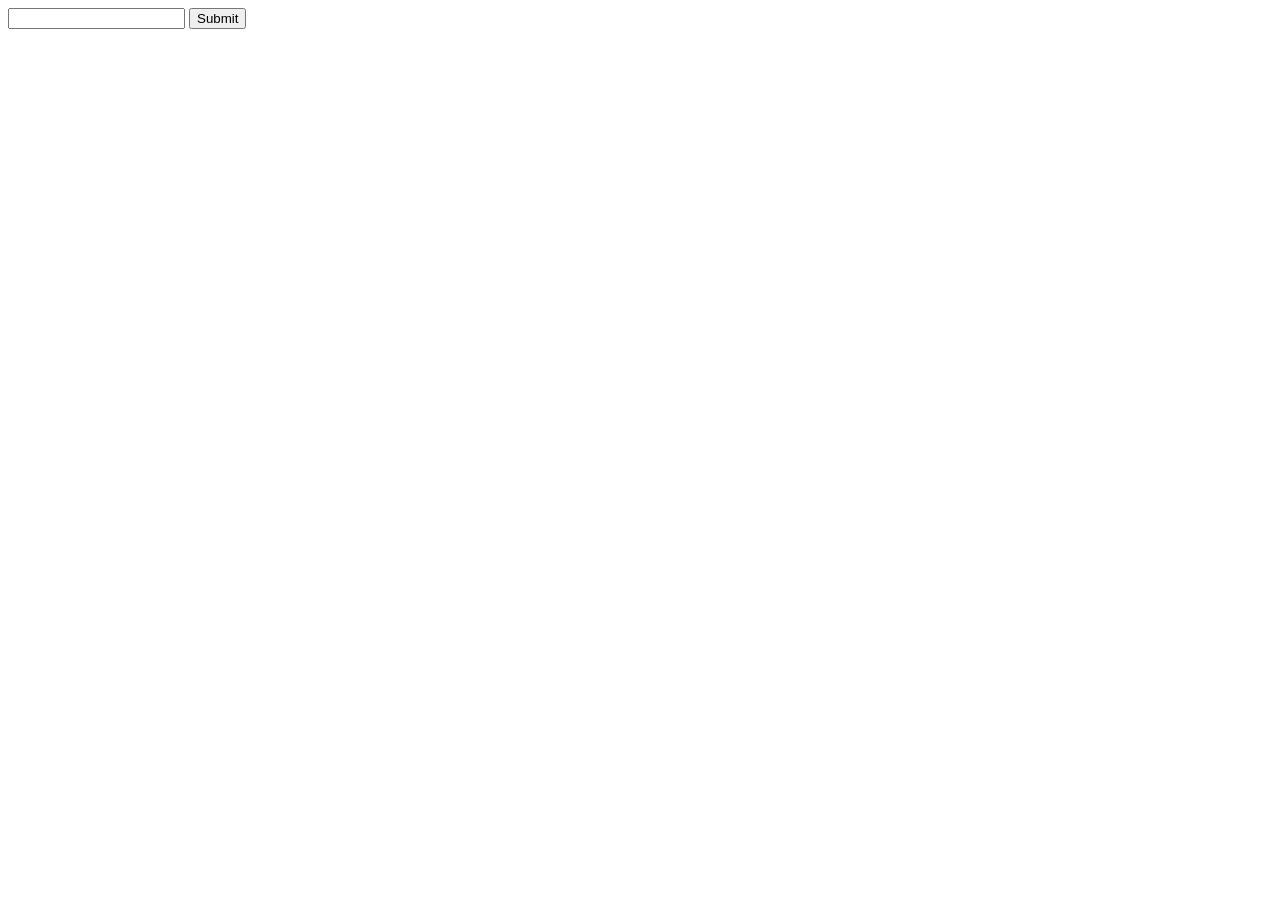
==== index.html @ 16d382bd "add" ====
<!doctype html>
<html lang="en">
  <head>
    <meta charset="UTF-8" />
    <meta name="viewport" content="width=device-width, initial-scale=1.0" />
    <title>Document</title>
  </head>
  <body>
    <div class="container">
      <label>
        <input id="input" type="text" />
      </label>
      <button id="btn">Submit</button>
    </div>

    <script src="js/script.js"></script>
  </body>
</html>
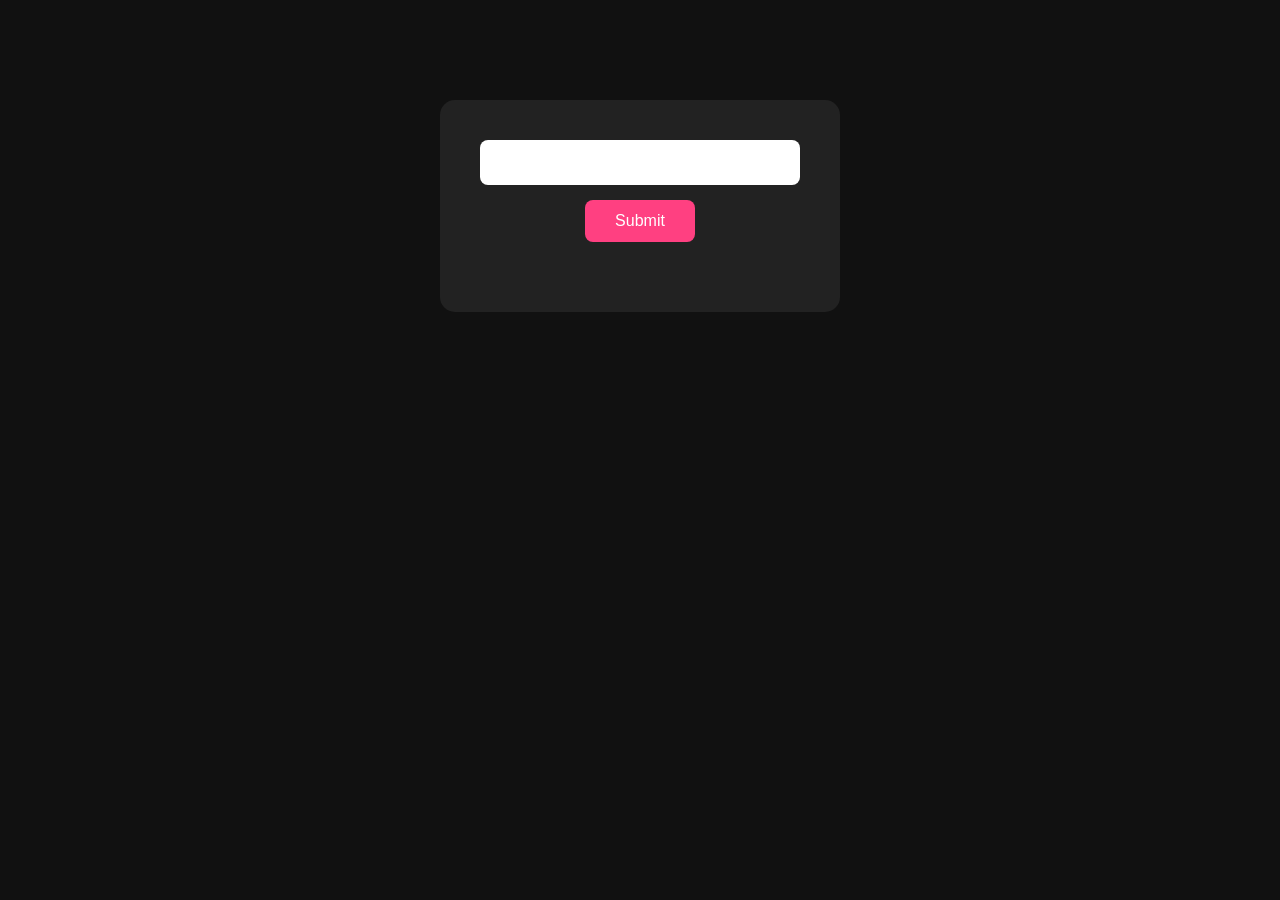
==== commit b4ce785f: "add" ====
--- a/index.html
+++ b/index.html
@@ -4,6 +4,7 @@
     <meta charset="UTF-8" />
     <meta name="viewport" content="width=device-width, initial-scale=1.0" />
     <title>Document</title>
+    <link rel="stylesheet" href="css/style.css">
   </head>
   <body>
     <div class="container">
@@ -11,6 +12,7 @@
         <input id="input" type="text" />
       </label>
       <button id="btn">Submit</button>
+      <h1 id="heading"></h1>
     </div>
 
     <script src="js/script.js"></script>
--- a/css/style.css
+++ b/css/style.css
@@ -0,0 +1,49 @@
+* {
+  margin: 0;
+  padding: 0;
+  box-sizing: border-box;
+}
+
+body {
+  font-family: Arial, sans-serif;
+  background: #111;
+}
+
+.container {
+  width: 400px;
+  margin: 100px auto;
+  padding: 40px;
+  text-align: center;
+  background: #222;
+  border-radius: 15px;
+}
+
+input {
+  width: 100%;
+  padding: 12px;
+  border: none;
+  outline: none;
+  border-radius: 8px;
+  font-size: 18px;
+}
+
+button {
+  margin-top: 15px;
+  padding: 12px 30px;
+  border: none;
+  border-radius: 8px;
+  background: #ff4081;
+  color: white;
+  font-size: 16px;
+  cursor: pointer;
+}
+
+button:hover {
+  background: #e91e63;
+}
+
+h1 {
+  margin-top: 30px;
+  font-size: 22px;
+  line-height: 1.6;
+}
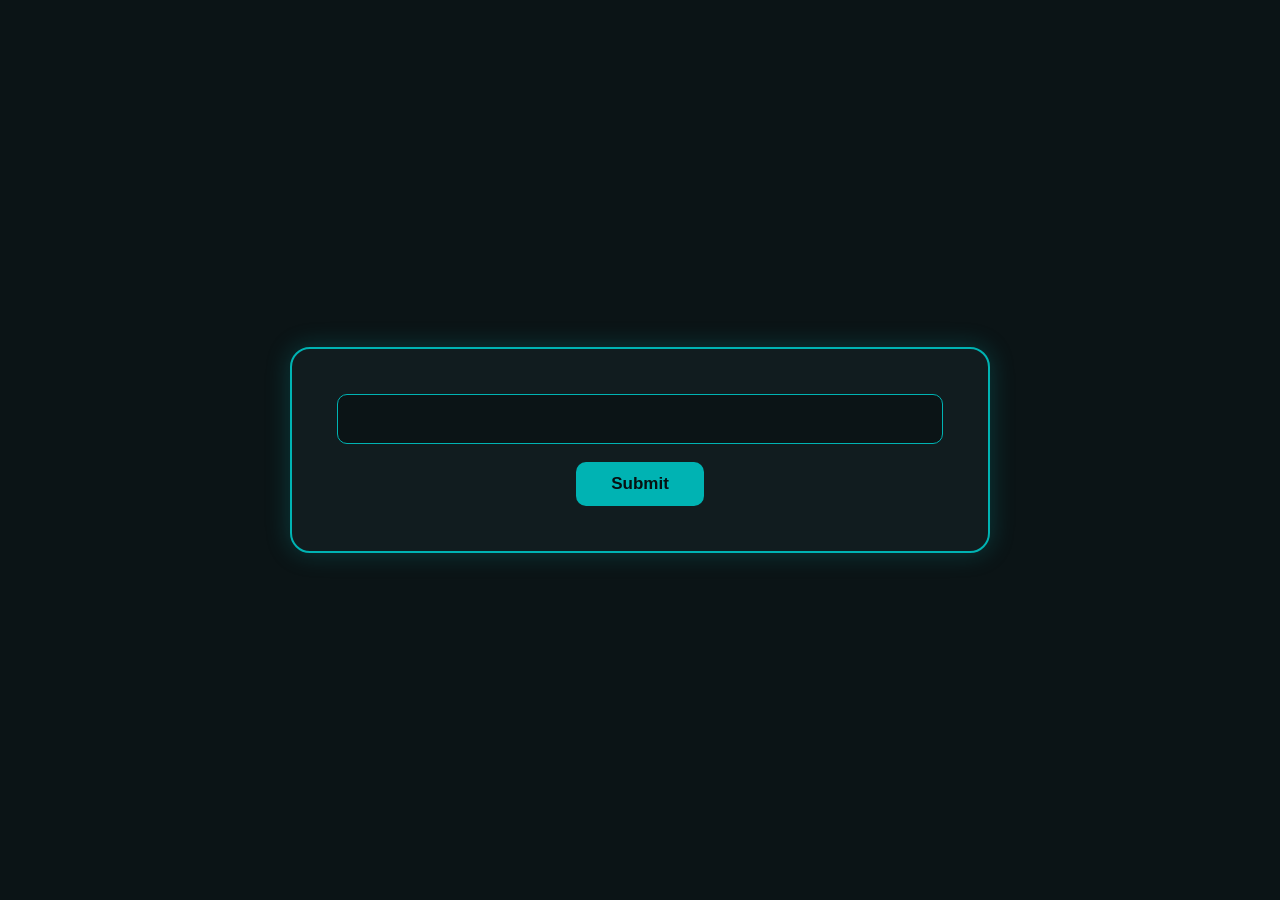
==== commit d4e96d54: "add" ====
--- a/index.html
+++ b/index.html
@@ -12,7 +12,7 @@
         <input id="input" type="text" />
       </label>
       <button id="btn">Submit</button>
-      <h1 id="heading"></h1>
+      <h2 id="heading"></h1>
     </div>
 
     <script src="js/script.js"></script>
--- a/css/style.css
+++ b/css/style.css
@@ -5,45 +5,60 @@
 }
 
 body {
+  min-height: 100vh;
+  display: flex;
+  justify-content: center;
+  align-items: center;
   font-family: Arial, sans-serif;
-  background: #111;
+  background: #0b1416;
 }
 
 .container {
-  width: 400px;
-  margin: 100px auto;
-  padding: 40px;
+  width: 700px;
+  padding: 45px;
   text-align: center;
-  background: #222;
-  border-radius: 15px;
+  background: #111c1f;
+  border: 2px solid #00b3b3;
+  border-radius: 20px;
+  box-shadow: 0 0 25px rgba(0, 179, 179, 0.25);
 }
 
 input {
   width: 100%;
-  padding: 12px;
-  border: none;
+  padding: 14px 16px;
+  border: 1px solid #00b3b3;
   outline: none;
-  border-radius: 8px;
-  font-size: 18px;
+  border-radius: 10px;
+  background: #0b1416;
+  color: white;
+  font-size: 17px;
+}
+
+input::placeholder {
+  color: #8aa5a8;
 }
 
 button {
-  margin-top: 15px;
-  padding: 12px 30px;
+  margin-top: 18px;
+  padding: 12px 35px;
   border: none;
-  border-radius: 8px;
-  background: #ff4081;
-  color: white;
-  font-size: 16px;
+  border-radius: 10px;
+  background: #00b3b3;
+  color: #071012;
+  font-size: 17px;
+  font-weight: bold;
   cursor: pointer;
+  transition: 0.3s;
 }
 
 button:hover {
-  background: #e91e63;
+  background: #00dddd;
+  transform: translateY(-2px);
 }
 
 h1 {
   margin-top: 30px;
   font-size: 22px;
-  line-height: 1.6;
+  line-height: 1.7;
+  color: #00dddd;
 }
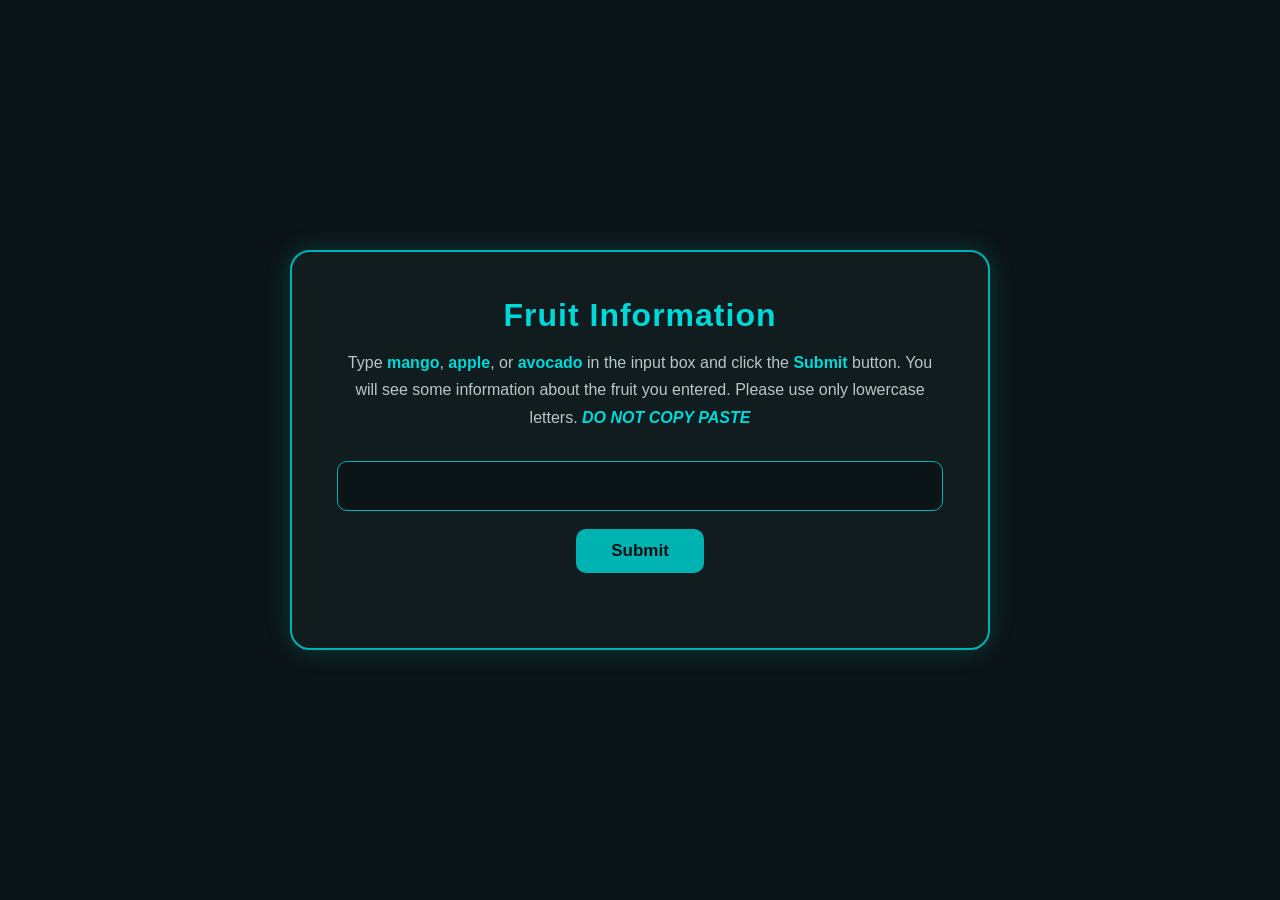
==== commit 0dd8ecea: "add" ====
--- a/index.html
+++ b/index.html
@@ -8,6 +8,15 @@
   </head>
   <body>
     <div class="container">
+        <h1>Fruit Information</h1>
+
+<p>
+  Type <strong>mango</strong>, <strong>apple</strong>, or <strong>avocado</strong>
+  in the input box and click the <strong>Submit</strong> button.
+  You will see some information about the fruit you entered.
+  Please use only lowercase letters.
+  <strong><i>DO NOT COPY PASTE</i></strong>
+</p>
       <label>
         <input id="input" type="text" />
       </label>
--- a/css/style.css
+++ b/css/style.css
@@ -56,9 +56,26 @@
   transform: translateY(-2px);
 }
 
-h1 {
+h2 {
   margin-top: 30px;
   font-size: 22px;
   line-height: 1.7;
   color: #00dddd;
+}
+h1 {
+  color: #00d9d9;
+  font-size: 32px;
+  margin-bottom: 15px;
+  letter-spacing: 1px;
+}
+
+p {
+  color: #b8c7c9;
+  font-size: 16px;
+  line-height: 1.7;
+  margin-bottom: 30px;
+}
+
+p strong {
+  color: #00d9d9;
 }
